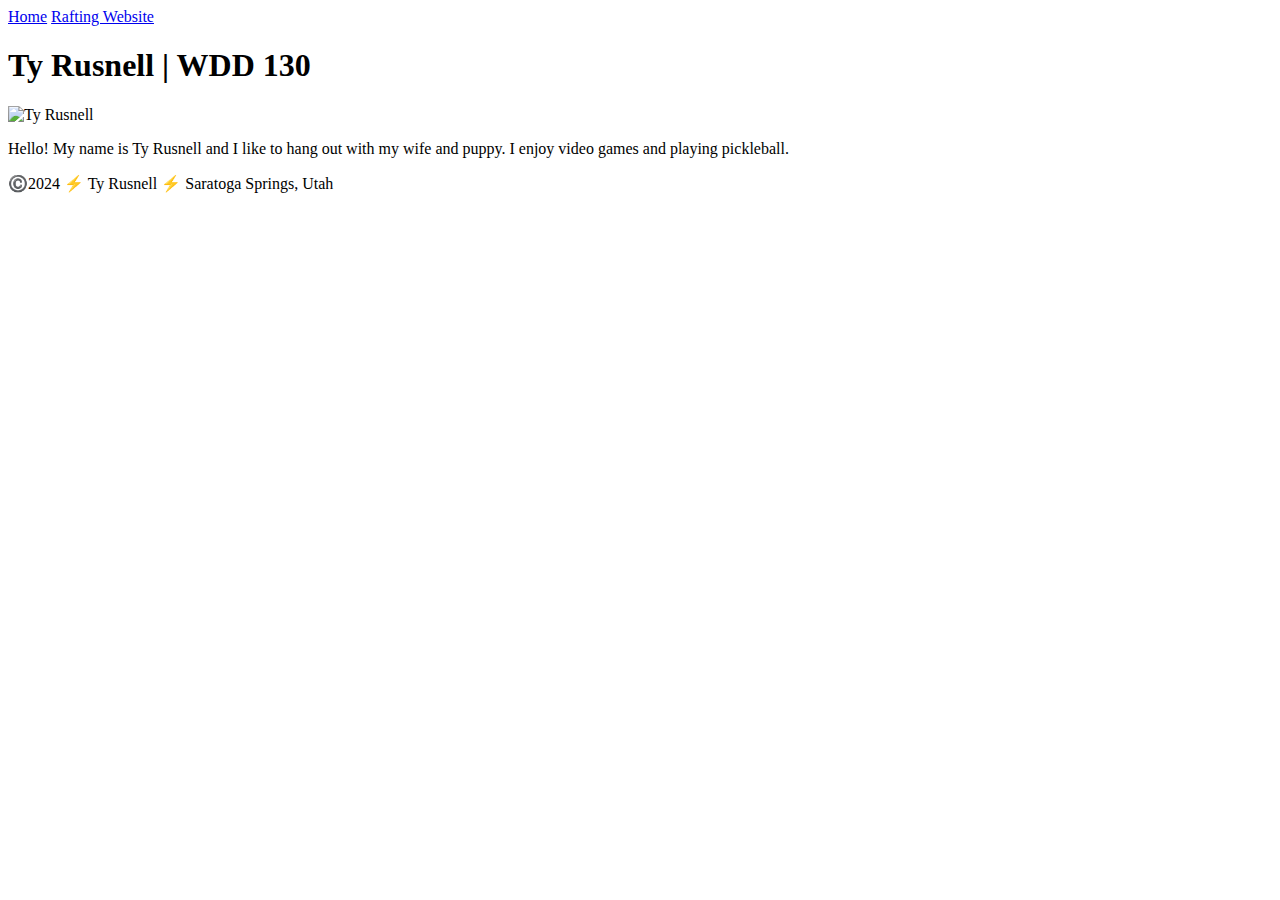
==== index.html @ 6aae2bab "first commit" ====
<!DOCTYPE html>
<html lang="en">
<head>
    <meta charset="UTF-8">
    <meta name="viewport" content="width=device-width, initial-scale=1.0">
    <title>Ty Rusnell | WDD 130</title>
</head>
<body>
    <header>
        <nav>
            <a href="#">Home</a>
            <a href="wwr/">Rafting Website</a>
        </nav>
    </header>
    <main>
        <h1>Ty Rusnell | WDD 130</h1>
        <img src="images/profile.JPG" alt="Ty Rusnell" width="200">
        <p>Hello! My name is Ty Rusnell and I like to hang out with my wife and puppy. I enjoy video games and playing pickleball.</p>
    </main>
    <footer>
        <p>©️2024 ⚡ Ty Rusnell ⚡ Saratoga Springs, Utah</p>
    </footer>
</body>
</html>
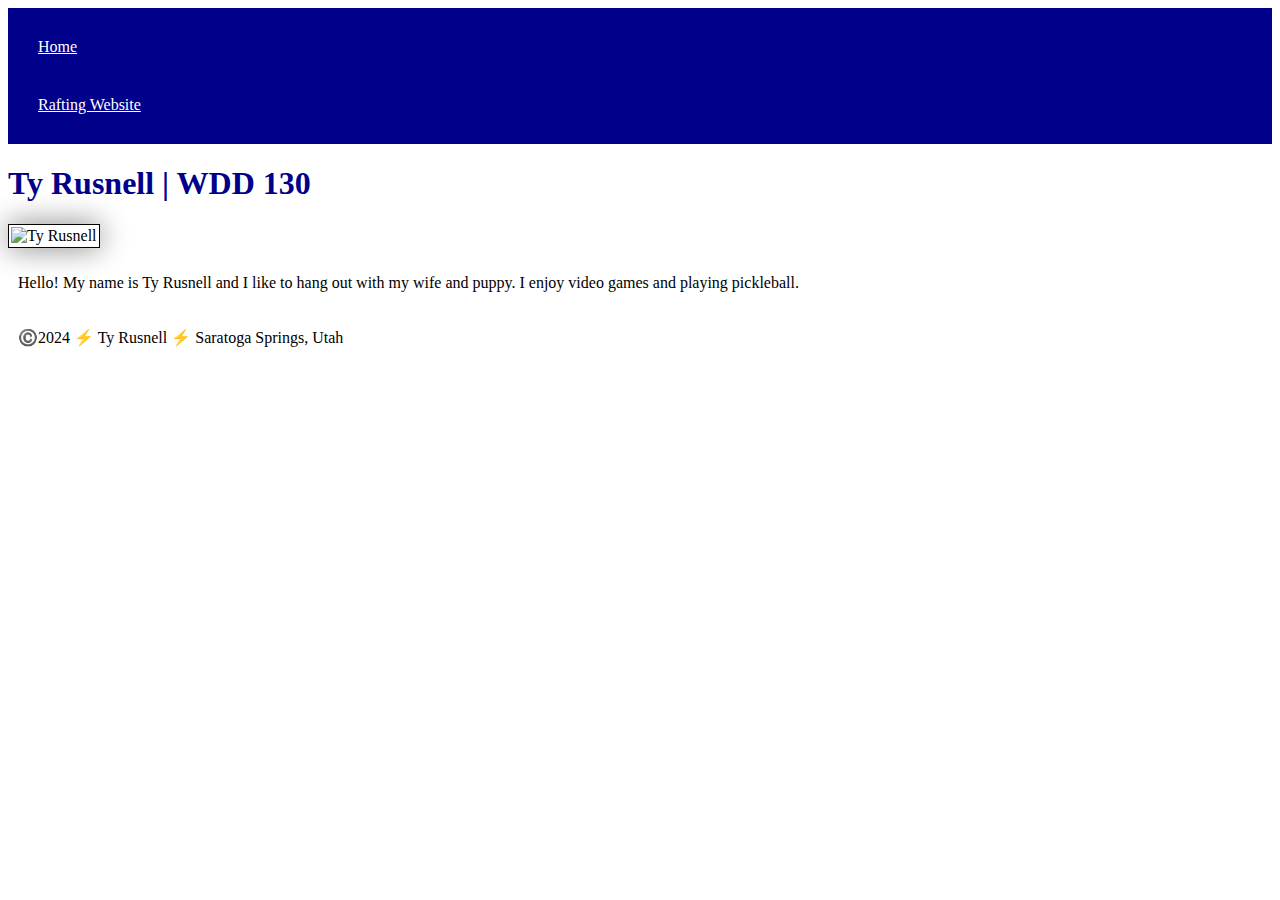
==== commit 0f012100: "link css" ====
--- a/index.html
+++ b/index.html
@@ -1,9 +1,10 @@
 <!DOCTYPE html>
-<html lang="en">
+<html lang="en-US">
 <head>
     <meta charset="UTF-8">
     <meta name="viewport" content="width=device-width, initial-scale=1.0">
     <title>Ty Rusnell | WDD 130</title>
+    <link rel="stylesheet" href="styles/styles.css">
 </head>
 <body>
     <header>
@@ -21,4 +22,4 @@
         <p>©️2024 ⚡ Ty Rusnell ⚡ Saratoga Springs, Utah</p>
     </footer>
 </body>
-</html>+</html>
--- a/styles/styles.css
+++ b/styles/styles.css
@@ -0,0 +1,26 @@
+nav {
+    background-color: darkblue;
+    padding: 10px;
+}
+
+nav a {
+    color: white;
+    display: block;
+    padding: 20px;
+}
+
+h1 {
+    color: darkblue;
+}
+
+img {
+    width: 150px;
+    height: auto;
+    border: 1px solid black;
+    padding: 2px;
+    box-shadow: 0 0 30px gray;
+}
+
+p {
+    padding: 10px;
+}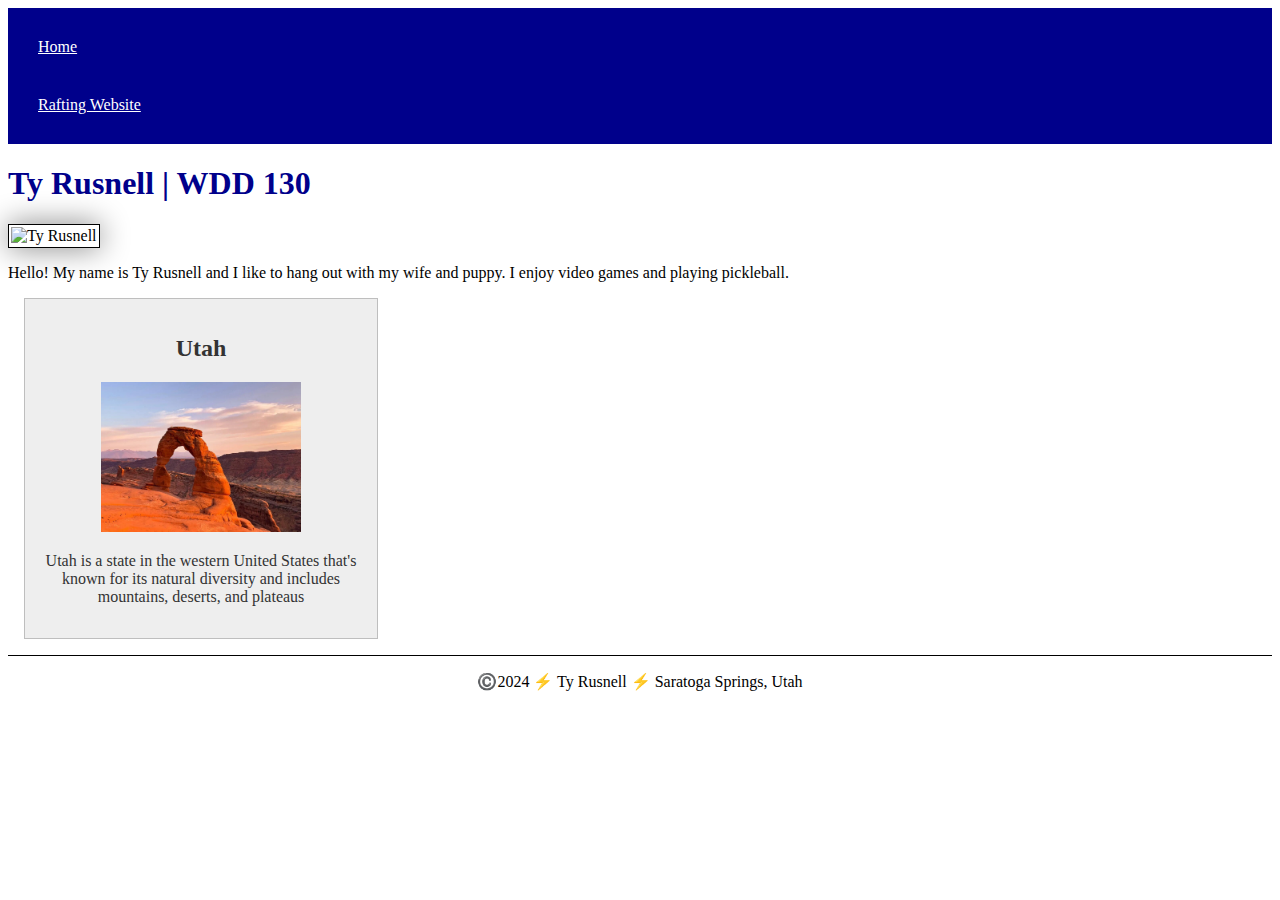
==== commit 75144ba4: "Done" ====
--- a/index.html
+++ b/index.html
@@ -5,6 +5,8 @@
     <meta name="viewport" content="width=device-width, initial-scale=1.0">
     <title>Ty Rusnell | WDD 130</title>
     <link rel="stylesheet" href="styles/styles.css">
+    <meta name="description" content="Ty Rusnell | Web Development | Learning HTML">
+    <meta name="author" content="Ty Rusnell">
 </head>
 <body>
     <header>
@@ -18,6 +20,11 @@
         <img src="images/profile.JPG" alt="Ty Rusnell" width="200">
         <p>Hello! My name is Ty Rusnell and I like to hang out with my wife and puppy. I enjoy video games and playing pickleball.</p>
     </main>
+    <aside>
+        <h2>Utah</h2>
+        <img src="images/arch.jpg" alt="Delicate Arch">
+        <p>Utah is a state in the western United States that's known for its natural diversity and includes mountains, deserts, and plateaus</p>
+    </aside>
     <footer>
         <p>©️2024 ⚡ Ty Rusnell ⚡ Saratoga Springs, Utah</p>
     </footer>
--- a/styles/styles.css
+++ b/styles/styles.css
@@ -13,7 +13,7 @@
     color: darkblue;
 }
 
-img {
+main img {
     width: 150px;
     height: auto;
     border: 1px solid black;
@@ -22,5 +22,31 @@
 }
 
 p {
-    padding: 10px;
+    padding: 0;
+}
+
+main {
+    max-width: 840px;
+}
+
+aside {
+    width: 20rem;
+    margin: 1rem;
+    border: 1px solid rgba(0, 0, 0, 0.2);
+    padding: 1rem;
+    background-color: #eee;
+    color: #333;
+    text-align: center;
+}
+
+aside img {
+    width: 200px;
+    height: auto;
+
+}
+
+footer {
+    margin-top: 15px;
+    border-top: 1px solid #000;
+    text-align: center;
 }